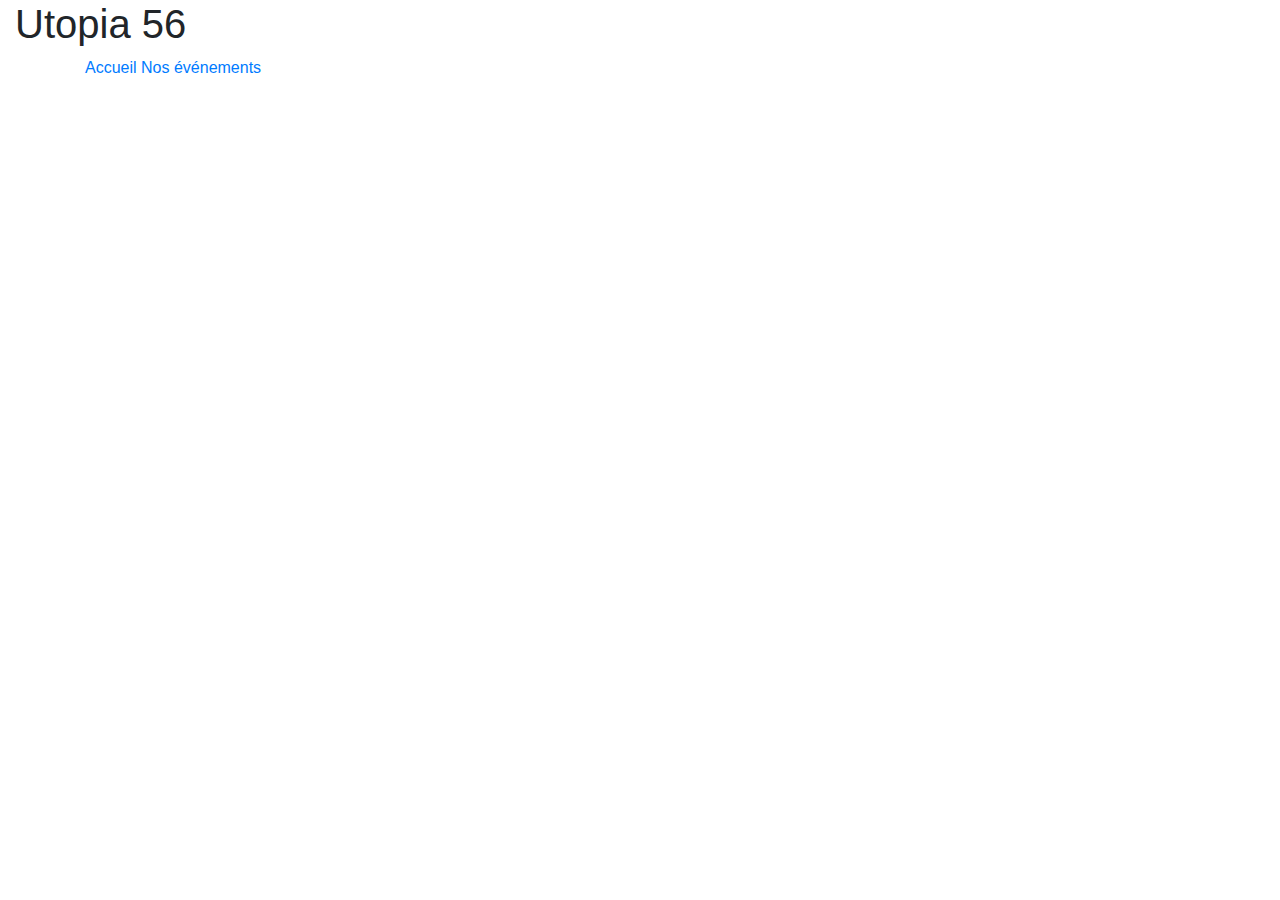
==== events.html @ e858aa71 "Ajout de la page Events" ====
<!DOCTYPE html>
<html lang="fr">
<head>
    <meta charset="UTF-8">
    <meta http-equiv="X-UA-Compatible" content="IE=edge">
    <meta name="viewport" content="width=device-width, initial-scale=1.0, shrink-to-fit=no">
    <link rel="stylesheet" href="https://stackpath.bootstrapcdn.com/bootstrap/4.4.1/css/bootstrap.min.css" integrity="sha384-Vkoo8x4CGsO3+Hhxv8T/Q5PaXtkKtu6ug5TOeNV6gBiFeWPGFN9MuhOf23Q9Ifjh" crossorigin="anonymous">
    <link rel="stylesheet" href="style.css">
    <title>Utopia 56</title>
</head>
<body>
    <header class="container-fluid">
        <h1>Utopia 56</h1>
        <nav class="container nav-bar">
            <a href="index.html">Accueil</a>
            <a href="#">Nos événements</a>
        </nav>
    </header>
    <main>
        <article></article>
        <article></article>
        <article></article>
    </main>
    <footer></footer>
    <script src="https://code.jquery.com/jquery-3.4.1.slim.min.js" integrity="sha384-J6qa4849blE2+poT4WnyKhv5vZF5SrPo0iEjwBvKU7imGFAV0wwj1yYfoRSJoZ+n" crossorigin="anonymous"></script>
    <script src="https://cdn.jsdelivr.net/npm/popper.js@1.16.0/dist/umd/popper.min.js" integrity="sha384-Q6E9RHvbIyZFJoft+2mJbHaEWldlvI9IOYy5n3zV9zzTtmI3UksdQRVvoxMfooAo" crossorigin="anonymous"></script>
    <script src="https://stackpath.bootstrapcdn.com/bootstrap/4.4.1/js/bootstrap.min.js" integrity="sha384-wfSDF2E50Y2D1uUdj0O3uMBJnjuUD4Ih7YwaYd1iqfktj0Uod8GCExl3Og8ifwB6" crossorigin="anonymous"></script>
</body>
</html>
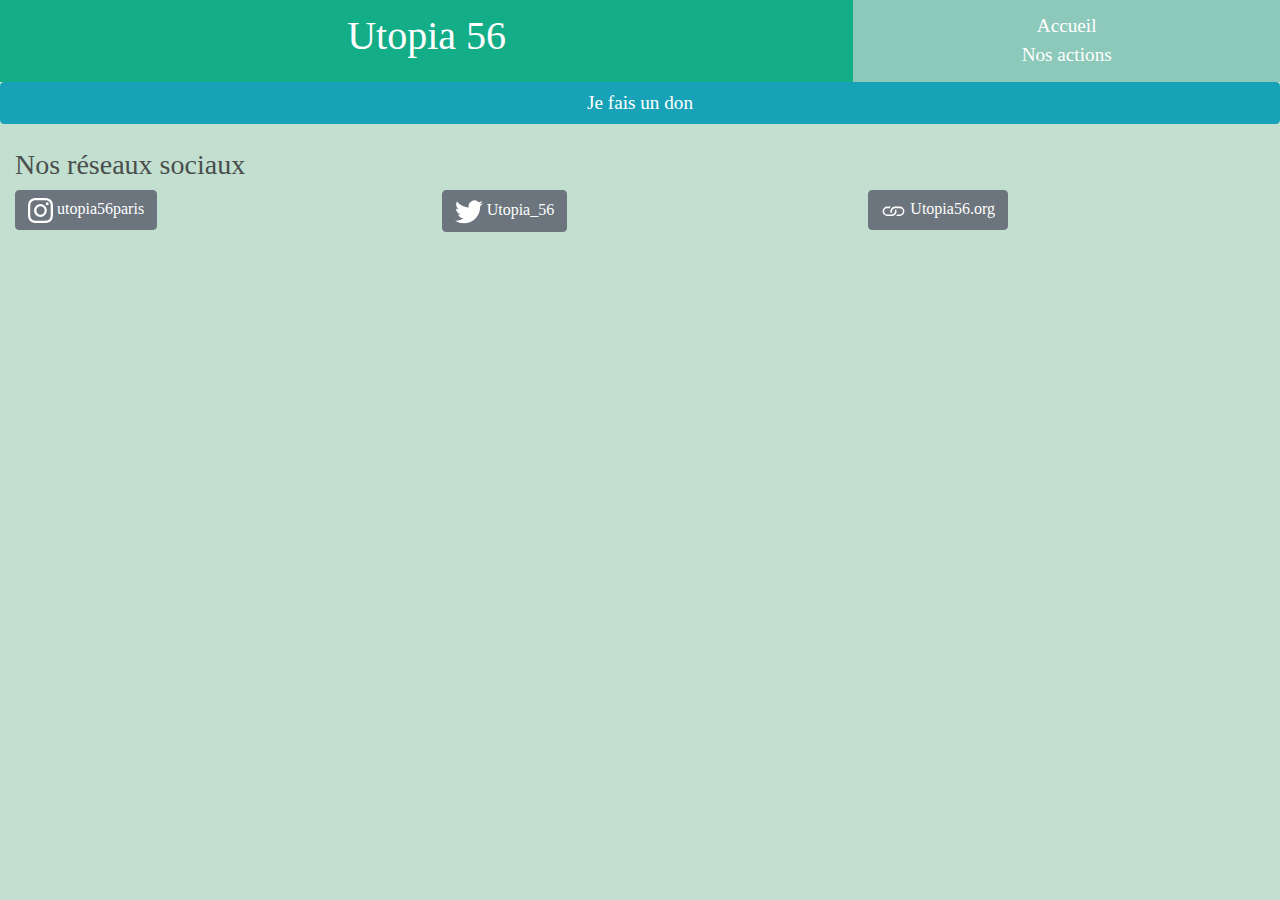
==== commit 8cb71852: "Mise en page - header et footer" ====
--- a/events.html
+++ b/events.html
@@ -10,18 +10,56 @@
 </head>
 <body>
     <header class="container-fluid">
-        <h1>Utopia 56</h1>
-        <nav class="container nav-bar">
-            <a href="index.html">Accueil</a>
-            <a href="#">Nos événements</a>
-        </nav>
+        <div class="row">
+            <h1 class="col-md-8">Utopia 56</h1>
+            <nav class="col-sm nav-bar">
+                <a href="index.html" class="col-sm">Accueil</a>
+                <a href="#" class="col-sm">Nos actions</a>
+            </nav>
+        </div> 
     </header>
     <main>
+        <button class="btn btn-info btn-block" type="button" id="donation">
+            <a href="https://soutenir.utopia56.org/don/~mon-don?_cv=1" target="_blank">
+                Je fais un don
+            </a>
+        </button>
+
         <article></article>
         <article></article>
         <article></article>
     </main>
-    <footer></footer>
+    <footer class="container-fluid">
+        <h3>Nos réseaux sociaux</h3>
+        <div class="row justify-content-center">
+            <div id="instagramLink" class="col-4">
+                <a href="https://www.instagram.com/utopia56paris/?hl=fr" target="_blank" class="btn btn-secondary" role="button">
+                     <svg xmlns="http://www.w3.org/2000/svg" width="25" height="25" fill="currentColor" class="bi bi-instagram" viewBox="0 0 16 16" alt="lien page instagram">
+                        <path d="M8 0C5.829 0 5.556.01 4.703.048 3.85.088 3.269.222 2.76.42a3.917 3.917 0 0 0-1.417.923A3.927 3.927 0 0 0 .42 2.76C.222 3.268.087 3.85.048 4.7.01 5.555 0 5.827 0 8.001c0 2.172.01 2.444.048 3.297.04.852.174 1.433.372 1.942.205.526.478.972.923 1.417.444.445.89.719 1.416.923.51.198 1.09.333 1.942.372C5.555 15.99 5.827 16 8 16s2.444-.01 3.298-.048c.851-.04 1.434-.174 1.943-.372a3.916 3.916 0 0 0 1.416-.923c.445-.445.718-.891.923-1.417.197-.509.332-1.09.372-1.942C15.99 10.445 16 10.173 16 8s-.01-2.445-.048-3.299c-.04-.851-.175-1.433-.372-1.941a3.926 3.926 0 0 0-.923-1.417A3.911 3.911 0 0 0 13.24.42c-.51-.198-1.092-.333-1.943-.372C10.443.01 10.172 0 7.998 0h.003zm-.717 1.442h.718c2.136 0 2.389.007 3.232.046.78.035 1.204.166 1.486.275.373.145.64.319.92.599.28.28.453.546.598.92.11.281.24.705.275 1.485.039.843.047 1.096.047 3.231s-.008 2.389-.047 3.232c-.035.78-.166 1.203-.275 1.485a2.47 2.47 0 0 1-.599.919c-.28.28-.546.453-.92.598-.28.11-.704.24-1.485.276-.843.038-1.096.047-3.232.047s-2.39-.009-3.233-.047c-.78-.036-1.203-.166-1.485-.276a2.478 2.478 0 0 1-.92-.598 2.48 2.48 0 0 1-.6-.92c-.109-.281-.24-.705-.275-1.485-.038-.843-.046-1.096-.046-3.233 0-2.136.008-2.388.046-3.231.036-.78.166-1.204.276-1.486.145-.373.319-.64.599-.92.28-.28.546-.453.92-.598.282-.11.705-.24 1.485-.276.738-.034 1.024-.044 2.515-.045v.002zm4.988 1.328a.96.96 0 1 0 0 1.92.96.96 0 0 0 0-1.92zm-4.27 1.122a4.109 4.109 0 1 0 0 8.217 4.109 4.109 0 0 0 0-8.217zm0 1.441a2.667 2.667 0 1 1 0 5.334 2.667 2.667 0 0 1 0-5.334z"/>
+                    </svg>
+                    utopia56paris
+                </a>
+            </div>
+            <div id="twitterLink" class="col-4">
+                <a href="https://twitter.com/Utopia_56?ref_src=twsrc%5Egoogle%7Ctwcamp%5Eserp%7Ctwgr%5Eauthor" target="_blank" class="btn btn-secondary" role="button">
+                    <svg xmlns="http://www.w3.org/2000/svg" width="28" height="28" fill="currentColor" class="bi bi-twitter" viewBox="0 0 16 16" alt="lien page twitter">
+                        <path d="M5.026 15c6.038 0 9.341-5.003 9.341-9.334 0-.14 0-.282-.006-.422A6.685 6.685 0 0 0 16 3.542a6.658 6.658 0 0 1-1.889.518 3.301 3.301 0 0 0 1.447-1.817 6.533 6.533 0 0 1-2.087.793A3.286 3.286 0 0 0 7.875 6.03a9.325 9.325 0 0 1-6.767-3.429 3.289 3.289 0 0 0 1.018 4.382A3.323 3.323 0 0 1 .64 6.575v.045a3.288 3.288 0 0 0 2.632 3.218 3.203 3.203 0 0 1-.865.115 3.23 3.23 0 0 1-.614-.057 3.283 3.283 0 0 0 3.067 2.277A6.588 6.588 0 0 1 .78 13.58a6.32 6.32 0 0 1-.78-.045A9.344 9.344 0 0 0 5.026 15z"/>
+                    </svg>
+                    Utopia_56
+                </a>
+            </div>
+            <div id="websiteLink" class="col-4">
+                <a href="https://utopia56.org/" target="_blank" class="btn btn-secondary" role="button">
+                    <svg xmlns="http://www.w3.org/2000/svg" width="25" height="25" fill="currentColor" class="bi bi-link" viewBox="0 0 16 16" alt="lien site web">
+                        <path d="M6.354 5.5H4a3 3 0 0 0 0 6h3a3 3 0 0 0 2.83-4H9c-.086 0-.17.01-.25.031A2 2 0 0 1 7 10.5H4a2 2 0 1 1 0-4h1.535c.218-.376.495-.714.82-1z"/>
+                        <path d="M9 5.5a3 3 0 0 0-2.83 4h1.098A2 2 0 0 1 9 6.5h3a2 2 0 1 1 0 4h-1.535a4.02 4.02 0 0 1-.82 1H12a3 3 0 1 0 0-6H9z"/>
+                    </svg>
+                    Utopia56.org
+                </a>
+            </div>
+        </div>
+        
+    </footer>
     <script src="https://code.jquery.com/jquery-3.4.1.slim.min.js" integrity="sha384-J6qa4849blE2+poT4WnyKhv5vZF5SrPo0iEjwBvKU7imGFAV0wwj1yYfoRSJoZ+n" crossorigin="anonymous"></script>
     <script src="https://cdn.jsdelivr.net/npm/popper.js@1.16.0/dist/umd/popper.min.js" integrity="sha384-Q6E9RHvbIyZFJoft+2mJbHaEWldlvI9IOYy5n3zV9zzTtmI3UksdQRVvoxMfooAo" crossorigin="anonymous"></script>
     <script src="https://stackpath.bootstrapcdn.com/bootstrap/4.4.1/js/bootstrap.min.js" integrity="sha384-wfSDF2E50Y2D1uUdj0O3uMBJnjuUD4Ih7YwaYd1iqfktj0Uod8GCExl3Og8ifwB6" crossorigin="anonymous"></script>
--- a/style.css
+++ b/style.css
@@ -0,0 +1,47 @@
+body {
+    font-family: Futura;
+    background-color: rgb(194, 223, 208);
+    color: rgb(74, 78, 77);
+}
+
+header {
+    background-color: rgb(19, 173, 135);
+    color: white;
+    text-align: center;
+}
+
+nav {
+    text-align: center;
+    background-color: rgb(141, 201, 186);
+    padding: 0.75em;
+}
+
+nav > a, #donation > a, #joinUsButton > a {
+    color: white;
+    font-size: 1.2em;
+    display: inline-table;
+    text-decoration: none;
+}
+
+nav > a:hover {
+    text-decoration: none;
+    color: rgb(19, 173, 135);
+}
+
+h1 {
+    padding: 0.3em;
+}
+
+h2 {
+    padding-top: 3rem;
+    padding-bottom: 1rem;
+}
+
+#carouselControls, #presentation, footer, #joinUs {
+    padding: 1.5rem;
+}
+
+#instagramLink, #twitterLink, #websiteLink {
+    display: inline-block;
+
+}
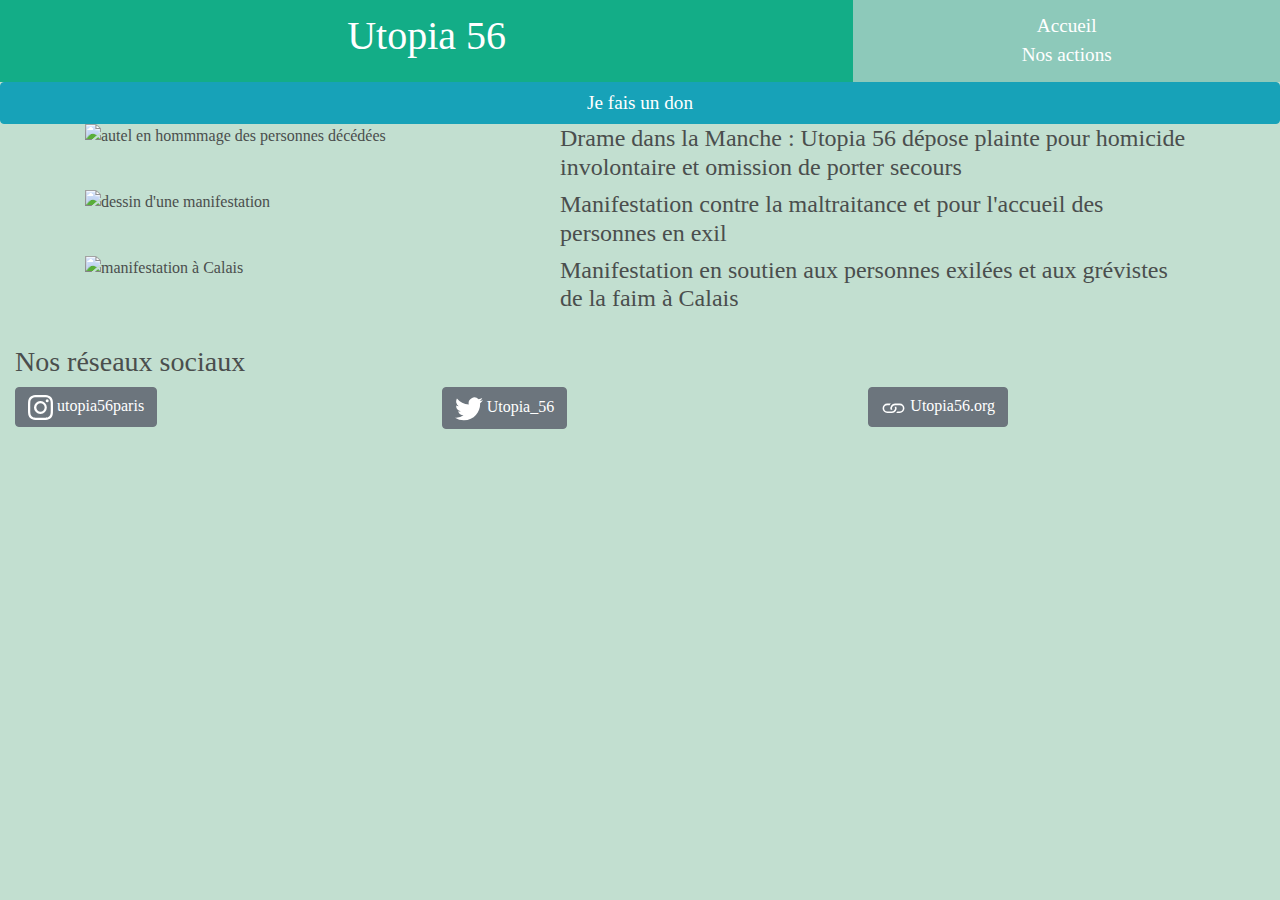
==== commit f2ae2690: "Ajout des articles" ====
--- a/events.html
+++ b/events.html
@@ -25,9 +25,39 @@
             </a>
         </button>
 
-        <article></article>
-        <article></article>
-        <article></article>
+        <article class="container">
+            <div class="row">
+                <img src="images/autel_utopia.jpeg" class="col-md-5" id="imgFirstArticle" 
+                alt="autel en hommmage des personnes décédées">
+                <div class="col">
+                    <h4>Drame dans la Manche : Utopia 56 dépose plainte pour homicide involontaire
+                        et omission de porter secours
+                    </h4>
+                </div>
+            </div>
+        </article>
+
+        <article class="container">
+            <div class="row">
+                <img src="images/article_manif_utopia.jpeg" class="col-md-5" 
+                alt="dessin d'une manifestation">
+                <div class="col">
+                    <h4>Manifestation contre la maltraitance et pour l'accueil des personnes en exil
+                    </h4>
+                </div>
+            </div>
+        </article>
+
+        <article class="container">
+            <div class="row">
+                <img src="images/manif_calais.jpeg" class="col-md-5" alt="manifestation à Calais">
+                <div class="col">
+                    <h4>Manifestation en soutien aux personnes exilées et aux grévistes de la faim
+                        à Calais
+                    </h4>
+                </div>
+            </div>
+        </article>
     </main>
     <footer class="container-fluid">
         <h3>Nos réseaux sociaux</h3>
